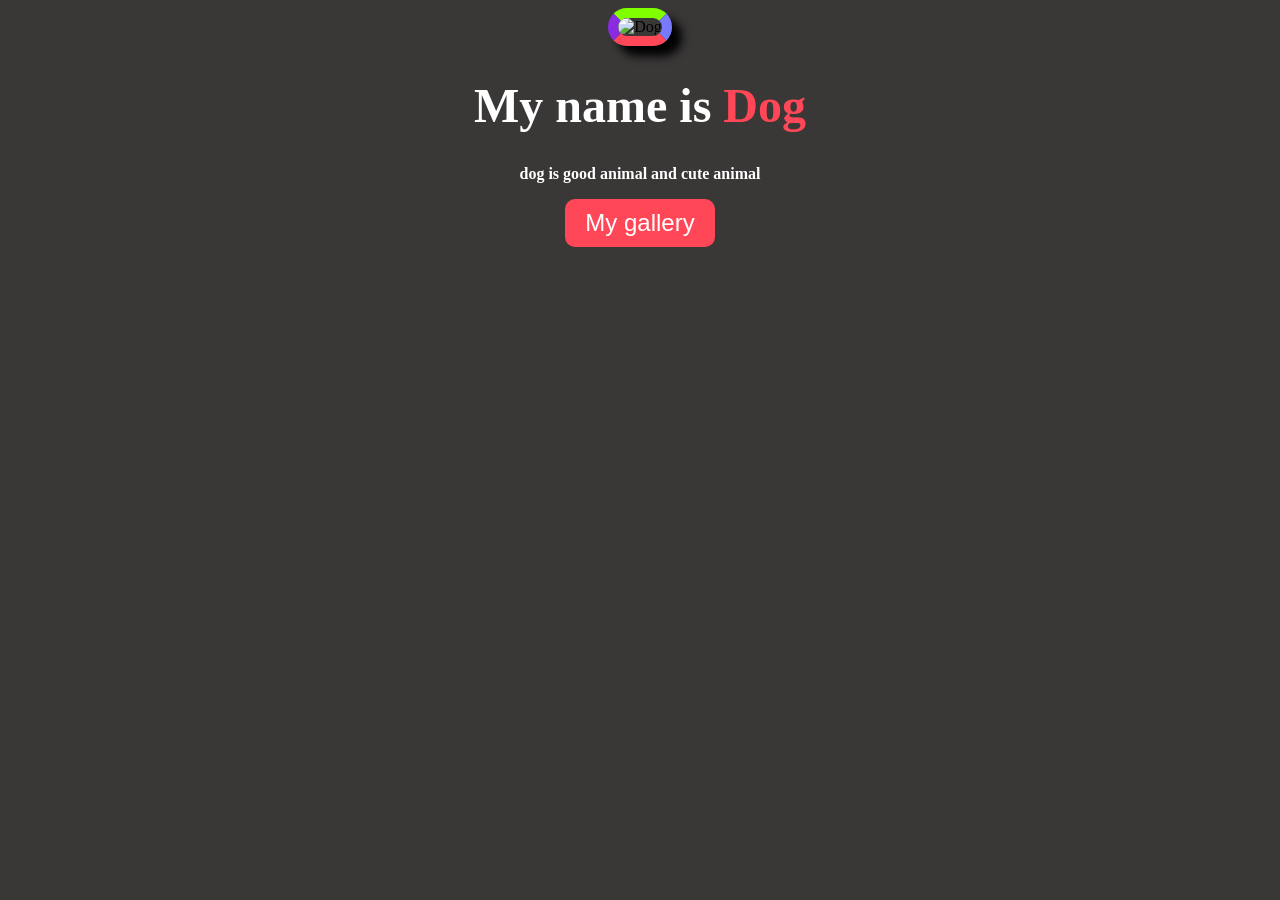
==== index.html @ 23a5a758 "feat: fianly complted index.html" ====
<!DOCTYPE html>
<html lang="en">

<head>
    <meta charset="UTF-8">
    <meta name="viewport" content="width=device-width, initial-scale=1.0">
    <title>Dog</title>
    <link rel="stylesheet" href="style.css">
    <link rel="shortcut icon"
        href="https://w7.pngwing.com/pngs/339/460/png-transparent-white-dog-dog-puppy-cartoon-dogs-white-cat-like-mammal-animals.png"
        type="image/x-icon">
</head>

<body>
    <div>
        <img src="https://hips.hearstapps.com/hmg-prod/images/most-popular-dog-breeds-bracco-italiano-68096ed33c726.jpg?crop=0.668xw:1.00xh;0.167xw,0&resize=980:*"
            alt="Dog">
        <h1>My name is <span class="changing-text"></span></h1>
        <h3>dog is good animal and cute animal</h3>
        <a href="gallery.html"><button>My gallery</button></a>
    </div>
</body>

</html>
---- style.css ----
body {
    background-color: rgb(58, 55, 55);
    display: flex;
    align-items: center;
    justify-content: center;
    text-align: center;
}



.changing-text {
    font-weight: bold;
    color: #ff4757;
}

.changing-text::before {
    content: "Dog";
    animation: changetext 6s infinite;
}

@keyframes changetext {
    0% {
        content: "Dog";
        color: aqua;
    }

    25% {
        content: "Cat";
        color: blue;
    }

    50% {
        content: "Rabbit";
        color: blueviolet;
    }

    75% {
        content: "Bird";
        color: chartreuse;
    }

    100% {
        content: "Fish";
        color: crimson;
    }
}



img {
    width: 50%;
    border-radius: 20px;
    border-bottom: 10px solid #ff4757;
    border-right: 10px solid rgb(121, 121, 252);
    border-left: 10px solid blueviolet;
    border-top: 10px solid chartreuse;
    box-shadow: 10px 10px 10px rgb(0, 0, 0);
}

h1 {
    color: white;
    font-size: 3rem;
}

h3 {
    color: white;
    font-size: 1rem;
}

button {
    padding: 10px 20px;
    border-radius: 10px;
    border: none;
    background-color: #ff4757;
    color: white;
    font-size: 1.5rem;
    cursor: pointer;
    transition: all 0.5s ease-in-out;
}

button:hover {
    background-color: #fd8e97;
    color: white;
    font-size: 1.5rem;
    cursor: pointer;
    transform: scale(1.1);
}
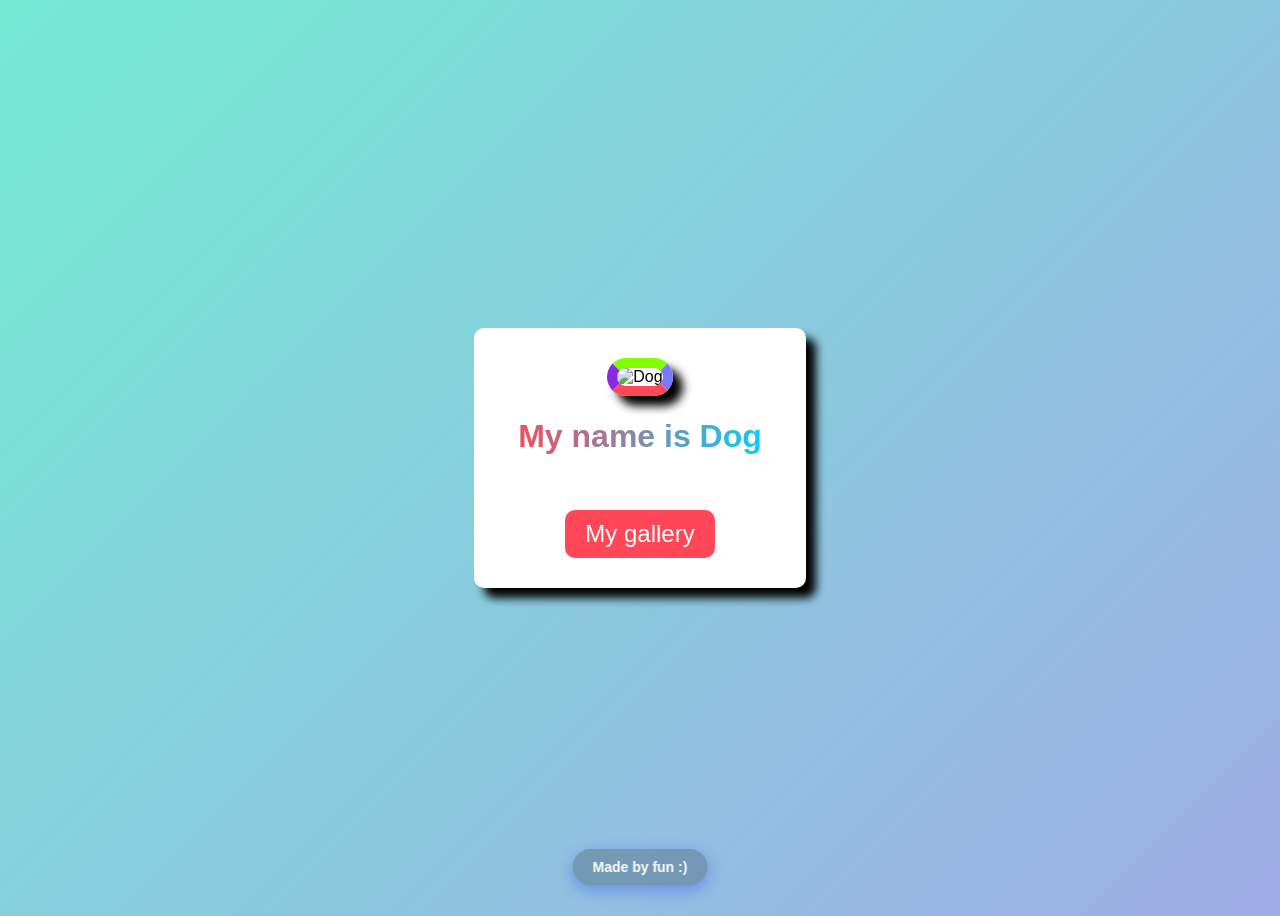
==== commit cbef2bd3: "feat: full website complited" ====
--- a/index.html
+++ b/index.html
@@ -19,6 +19,8 @@
         <h3>dog is good animal and cute animal</h3>
         <a href="gallery.html"><button>My gallery</button></a>
     </div>
+
+    <footer>Made by fun :)</footer>
 </body>
 
 </html>
--- a/style.css
+++ b/style.css
@@ -1,8 +1,18 @@
 body {
-    background-color: rgb(58, 55, 55);
+    font-family: Arial, sans-serif;
+    background: linear-gradient(135deg, #74ebd5, #9face6);
+    min-height: 100vh;
     display: flex;
     align-items: center;
     justify-content: center;
+    text-align: center;
+}
+
+div {
+    background: white;
+    padding: 30px;
+    border-radius: 10px;
+    box-shadow: 10px 10px 10px rgb(0, 0, 0);
     text-align: center;
 }
 
@@ -45,6 +55,26 @@
     }
 }
 
+footer {
+    position: fixed;
+    bottom: 15px;
+    left: 50%;
+    transform: translateX(-50%);
+
+    background: rgba(0, 0, 0, 0.2);
+    backdrop-filter: blur(10px);
+
+    padding: 10px 20px;
+    border-radius: 20px;
+
+    color: white;
+    font-weight: bold;
+    font-size: 14px;
+
+    box-shadow: 0 5px 15px 0 rgba(43, 56, 245, 0.37);
+
+}
+
 
 
 img {
@@ -58,8 +88,9 @@
 }
 
 h1 {
-    color: white;
-    font-size: 3rem;
+    background: linear-gradient(90deg, #ff4757, #00d2ff);
+    -webkit-background-clip: text;
+    -webkit-text-fill-color: transparent;
 }
 
 h3 {
@@ -84,4 +115,25 @@
     font-size: 1.5rem;
     cursor: pointer;
     transform: scale(1.1);
+}
+
+
+
+
+
+
+
+#result {
+    opacity: 0;
+    animation: fadein 0.5s forwards;
+}
+
+@keyframes fadein {
+    from {
+        opacity: 0;
+    }
+
+    to {
+        opacity: 1;
+    }
 }
